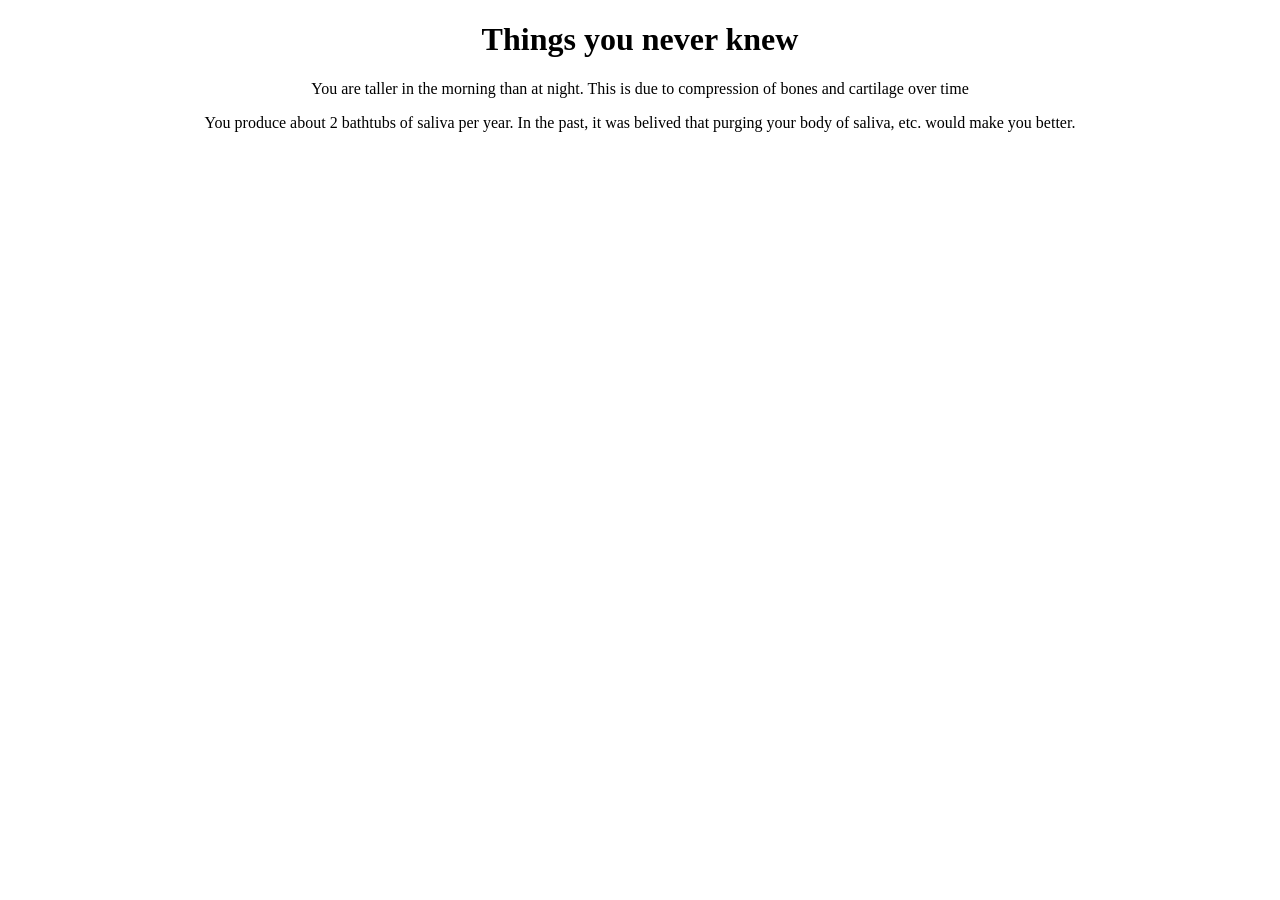
==== index.html @ 95d8122b "Rename main.html to index.html" ====
<!DOCTYPE html>

<html>
<title>Things you never knew</title>

<center><h1>
Things you never knew
</h1></center>

<body>
<center><p>
You are taller in the morning than at night. This is due to compression of bones and cartilage over time
</p></center>
<center><p>
You produce about 2 bathtubs of saliva per year. In the past,
it was belived that purging your body of saliva, etc. would make you better.
</p></center>
</body>
</html>
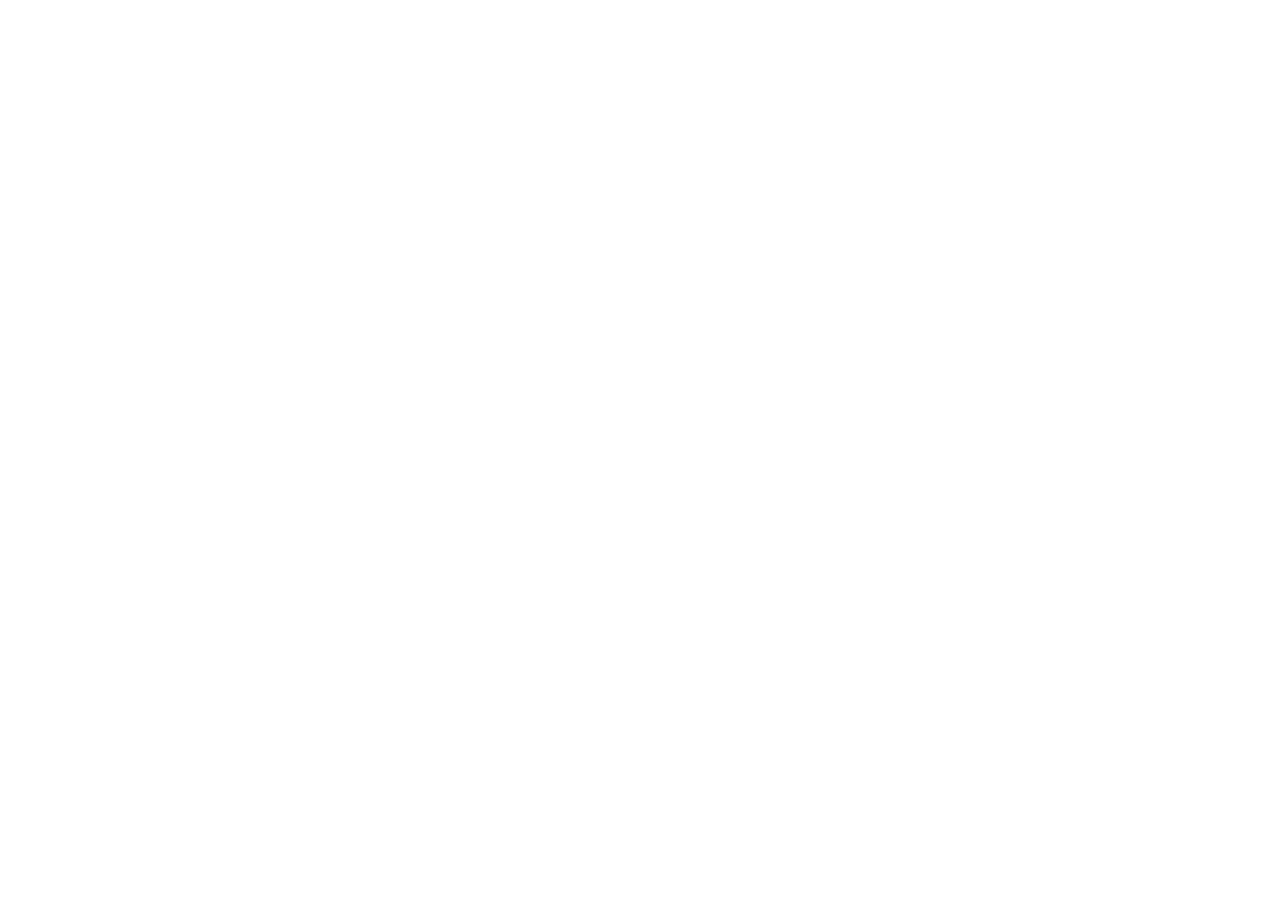
==== commit ef549a9e: "Update index.html" ====
--- a/index.html
+++ b/index.html
@@ -1,6 +1,7 @@
 <!DOCTYPE html>
 
 <html>
+  <link rel="stylesheet" type="text/css" href="index.css">
 <title>Things you never knew</title>
 
 <center><h1>
--- a/index.css
+++ b/index.css
@@ -0,0 +1,14 @@
+body{
+  background-image: url("https://wallpaperheart.com/wp-content/uploads/2018/03/background-images-hd-1080p-colors.jpg");
+  background-repeat: no-repeat;
+}
+
+h1{
+  color: white;
+ font-family: "Comic Sans MS", cursive, sans-serif;
+}
+p{
+  font-family: "Comic Sans MS", cursive, sans-serif;
+  color: white;
+  font-size: 20px;
+}
